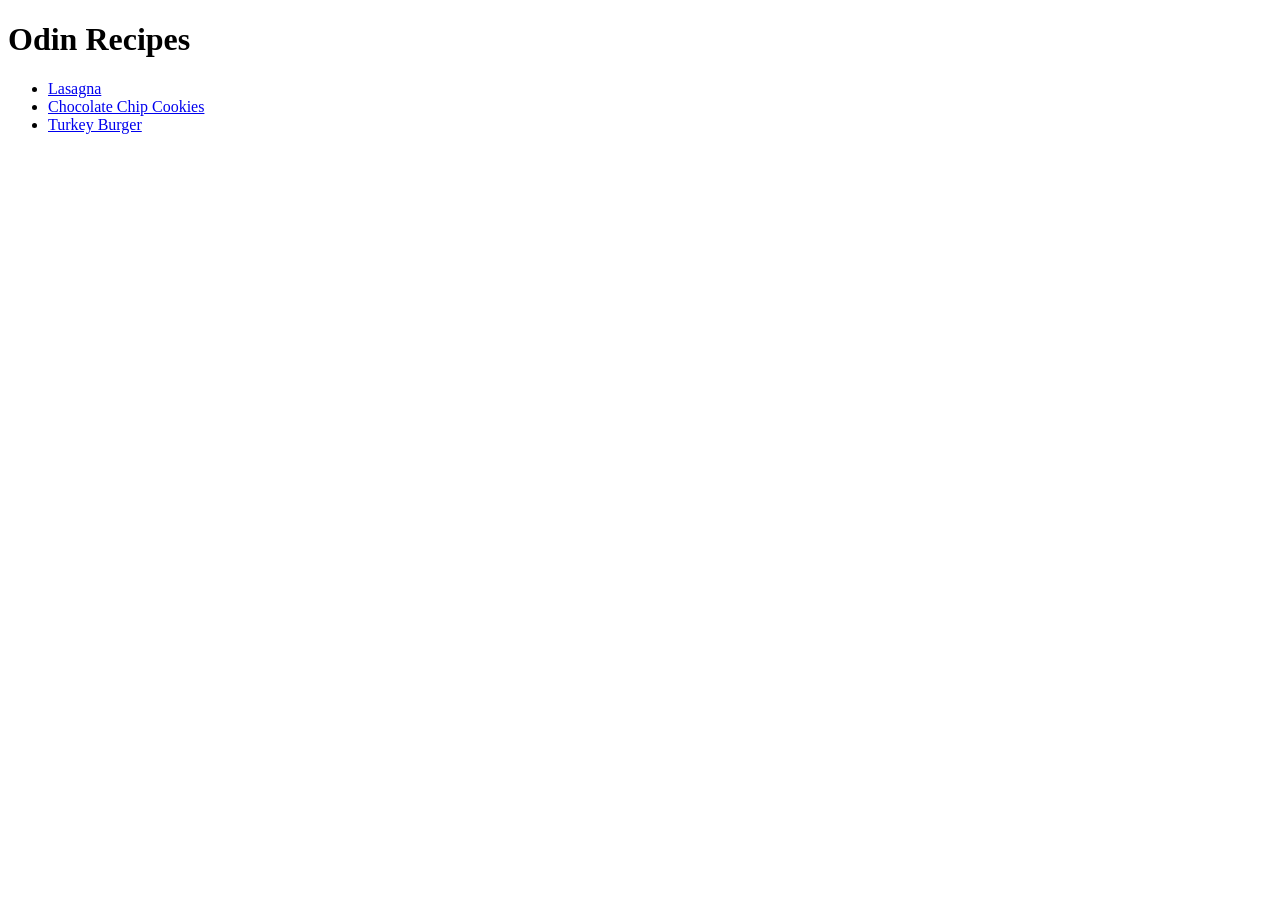
==== index.html @ ecb860d2 "Create home page" ====
<!doctype html>
<html lang="en">
  <head>
    <meta charset="UTF-8" />
    <meta name="viewport" content="width=device-width, initial-scale=1.0" />
    <title>Odin Recipes</title>
  </head>
  <body>
    <h1>Odin Recipes</h1>
    <ul>
      <li><a href="./recipes/lasagna.html">Lasagna</a></li>
      <li><a href="./recipes/cookies.html">Chocolate Chip Cookies</a></li>
      <li><a href="./recipes/burger.html">Turkey Burger</a></li>
    </ul>
  </body>
</html>
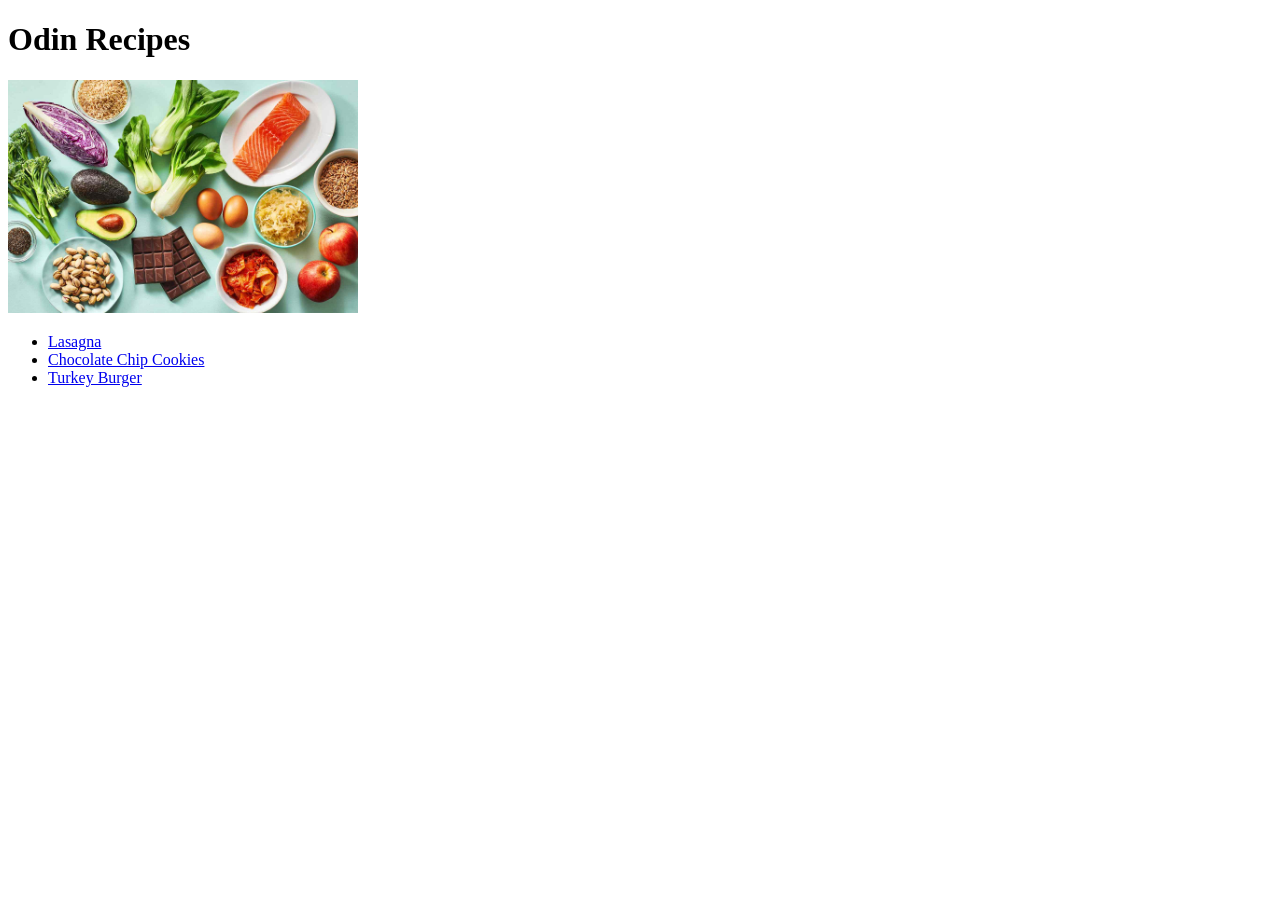
==== commit e5c6d43c: "Add new image to homepage" ====
--- a/index.html
+++ b/index.html
@@ -4,9 +4,11 @@
     <meta charset="UTF-8" />
     <meta name="viewport" content="width=device-width, initial-scale=1.0" />
     <title>Odin Recipes</title>
+    <link rel="stylesheet" href="./style.css" />
   </head>
   <body>
     <h1>Odin Recipes</h1>
+    <img src="./images/recipes.jpg" alt="Ingredients" width="350" />
     <ul>
       <li><a href="./recipes/lasagna.html">Lasagna</a></li>
       <li><a href="./recipes/cookies.html">Chocolate Chip Cookies</a></li>
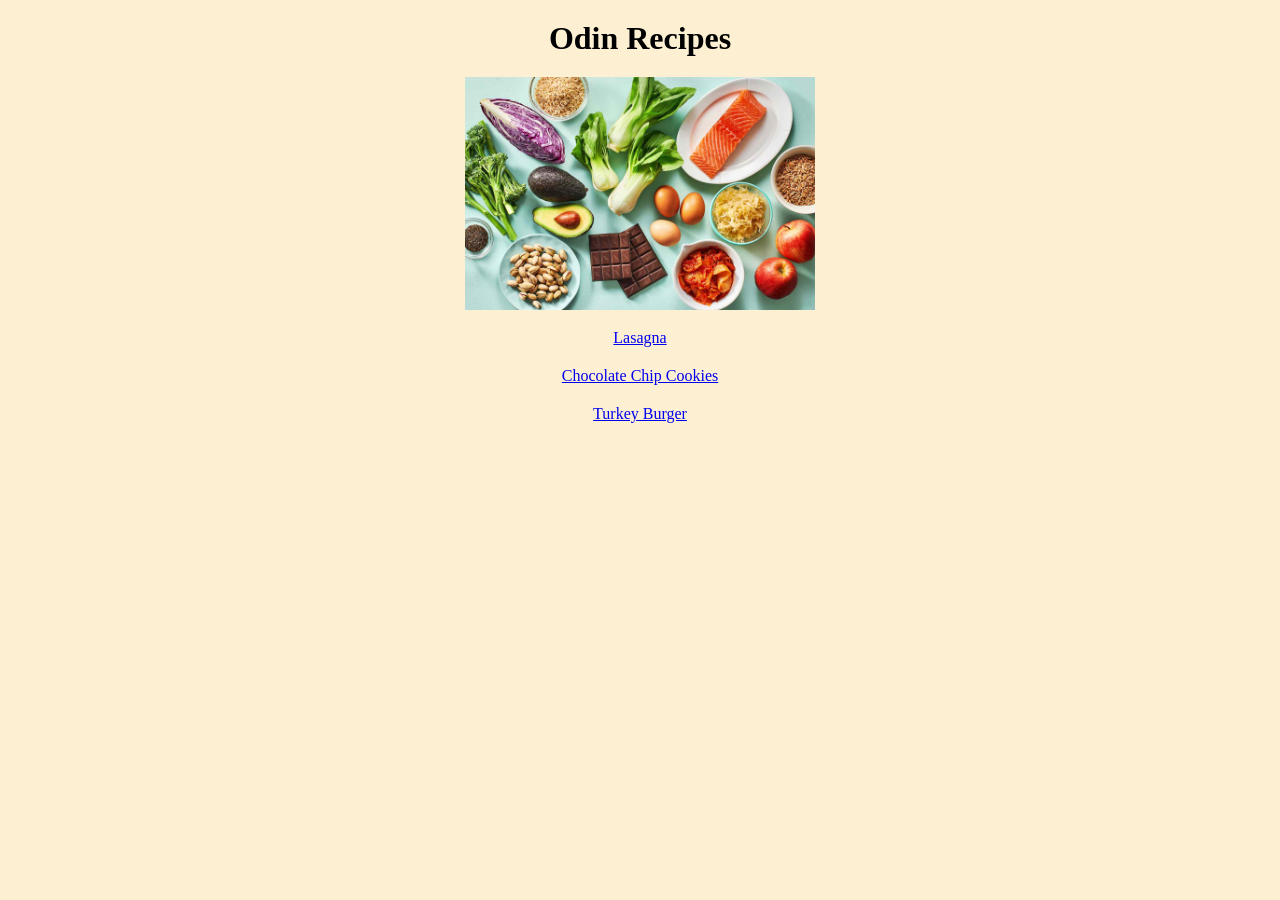
==== commit 8cd4b803: "Add class names" ====
--- a/index.html
+++ b/index.html
@@ -9,7 +9,7 @@
   <body>
     <h1>Odin Recipes</h1>
     <img src="./images/recipes.jpg" alt="Ingredients" width="350" />
-    <ul>
+    <ul class="recipes">
       <li><a href="./recipes/lasagna.html">Lasagna</a></li>
       <li><a href="./recipes/cookies.html">Chocolate Chip Cookies</a></li>
       <li><a href="./recipes/burger.html">Turkey Burger</a></li>
--- a/style.css
+++ b/style.css
@@ -0,0 +1,54 @@
+* {
+  margin: 0;
+  padding: 0;
+  box-sizing: border-box;
+}
+
+body {
+  width: 500px;
+  background-color: rgb(253, 239, 209);
+  text-align: center;
+  margin: 0 auto;
+}
+
+h1 {
+  margin: 20px;
+}
+
+.recipes {
+  margin-top: 15px;
+}
+
+.recipes li {
+  list-style-type: none;
+  margin-bottom: 20px;
+}
+
+h2 {
+  border-bottom: 1px solid rgb(120, 120, 120);
+  font-size: 20px;
+  margin-top: 20px;
+  padding-bottom: 15px;
+}
+
+.description,
+.ingredients,
+.steps {
+  padding-top: 20px;
+}
+
+.ingredients,
+.steps {
+  text-align: left;
+}
+
+.ingredients li,
+.steps li {
+  padding-left: 10px;
+  margin-bottom: 10px;
+}
+
+.home {
+  display: block;
+  padding: 20px 0;
+}
